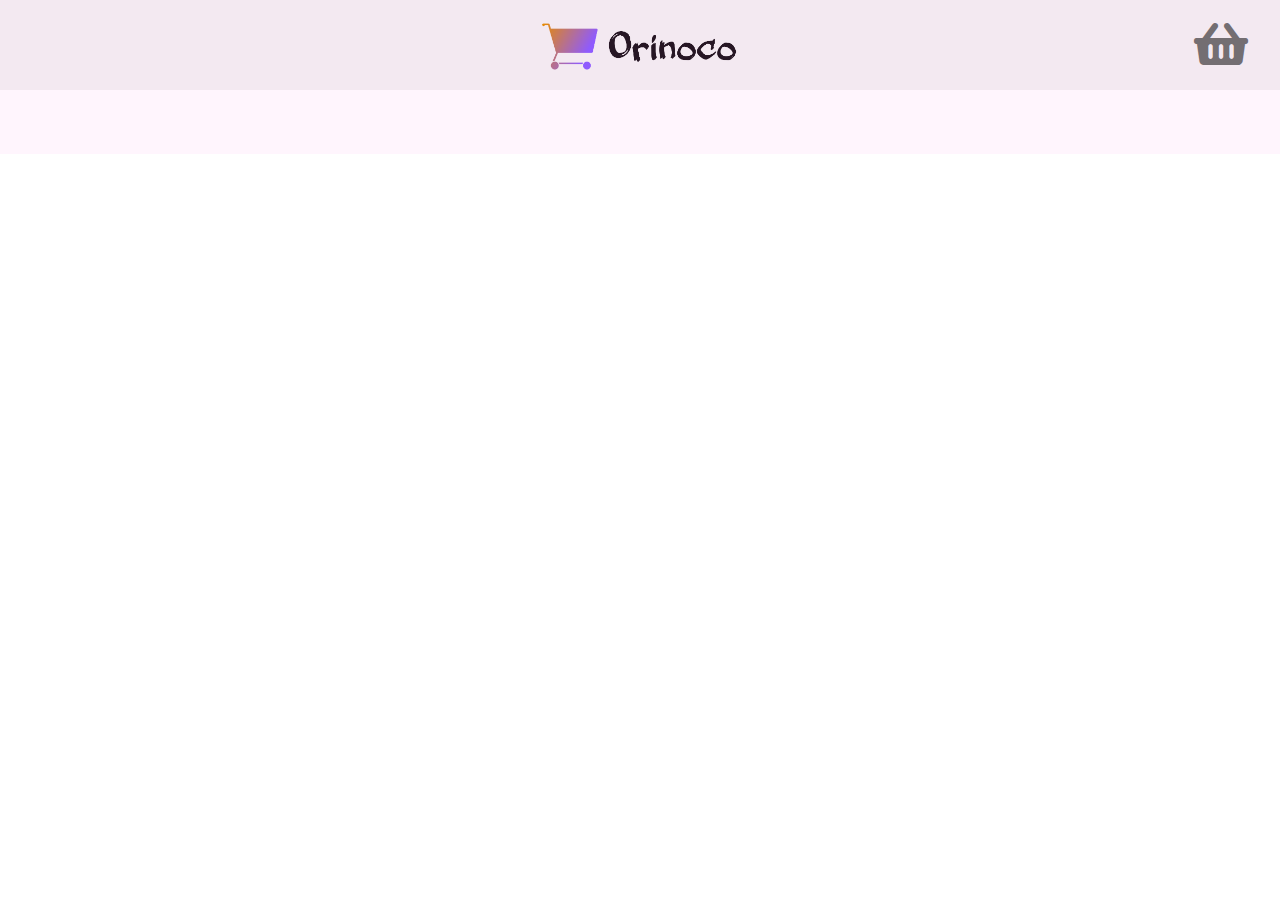
==== index.html @ 068b0723 "init" ====
<!DOCTYPE html>
<html lang="en">

<head>
    <meta charset="UTF-8">
    <meta name="viewport" content="width=device-width, initial-scale=1.0">

    <link rel="stylesheet" href="style/css/style.css">
    <link rel="stylesheet" type="text/css" href="fontawesome/css/all.css">

    <title>Orinoco</title>
</head>

<body>
    <nav>
        <img src="image/Logo.png" alt="Logo">
        <a href="panier.html"><i class="fas fa-shopping-basket fa-3x"></i></a>
    </nav>

    <main>
        <!-- target of the script for adding content -->
        
        <div></div>
    </main>

    <script type="text/javascript" src="js/jquery.js"></script>
    <script src="js/script.js"></script>
</body>

</html>
---- style/css/style.css ----
* {
  padding: 0;
  margin: 0;
}

.button {
  cursor: pointer;
  background-color: #f3afff;
  color: black;
  border: solid 2px #f3afff;
  text-align: center;
  border-radius: 5rem;
  padding: 0.75rem 0.5rem;
  margin: 1rem 0;
  transition: all 400ms;
}
.button:hover {
  background-color: #F2E9F0;
  border: solid 2px #736E72;
  color: #736E72;
}

nav {
  position: fixed;
  top: 0;
  width: 100%;
  height: 10vh;
  background-color: #f3e9f1;
  display: flex;
  justify-content: center;
  align-items: center;
}
nav img {
  max-height: 10vh;
}
nav i {
  right: 2rem;
  top: 2.2vh;
  transition: color 400ms;
  color: #736E72;
}
nav i:hover {
  color: #f3afff;
}

main {
  background-color: #FFF5FD;
  margin-top: 10vh;
  padding: 2rem 10%;
}
main .article {
  padding: 1rem 2rem;
  margin: 1rem 0;
  background-color: #F2E9F0;
  border-radius: 1rem;
  box-shadow: 0.2rem 0.2rem 0.4rem 0rem #BDBDBD;
  display: grid;
  align-items: center;
  row-gap: 2rem;
}
main .article img {
  max-width: 100%;
}
main .article h1 {
  text-align: center;
}
main .article .ajoutPanier {
  color: #ef5350;
  font-weight: 600;
  font-size: 1.2rem;
}
main .wrapperPopupArticle {
  position: fixed;
  z-index: 2;
  top: 0;
  left: 0;
  height: 100vh;
  width: 100%;
  background-color: rgba(0, 0, 0, 0.8);
  display: flex;
  justify-content: center;
  align-items: center;
}
main .wrapperPopupArticle i {
  position: absolute;
  z-index: 1;
  top: 0;
  right: 0;
  background-color: whitesmoke;
  color: black;
  padding: 1rem;
  cursor: pointer;
  transition: color 400ms;
}
main .wrapperPopupArticle i:hover {
  color: #f3afff;
}
main .wrapperPopupArticle .popupArticle {
  width: 80%;
  height: 80vh;
  background-color: #FFF5FD;
  border-radius: 1rem;
  padding: 0 2rem;
  display: grid;
  grid-template-columns: 1fr 1fr;
  align-items: center;
}
main .wrapperPopupArticle .popupArticle img {
  max-width: 100%;
}
main .wrapperPopupArticle .popupArticle section {
  padding: 1rem 2rem;
}
main .wrapperPopupArticle .popupArticle section h1 {
  text-align: center;
}
main .wrapperPopupArticle .popupArticle section h2 {
  padding: 2rem 0 3rem 0;
}
main .wrapperPopupArticle .popupArticle section ul {
  list-style: none;
}
main .wrapperPopupArticle .popupArticle section ul li {
  padding: 0.5rem;
  display: flex;
  justify-content: space-between;
  border-top: 1px solid rgba(115, 110, 114, 0.5);
}
main .wrapperPopupArticle .popupArticle section ul li:last-child {
  border-bottom: 1px solid rgba(115, 110, 114, 0.5);
}
main .wrapperPopupArticle .popupArticle .button {
  margin-top: 5rem;
  grid-column: 2/3;
}

.panierContent {
  text-align: center;
}
.panierContent .button {
  font-size: 1.5rem;
}
.panierContent .wrapperAction {
  display: flex;
  justify-content: space-between;
  align-items: center;
}
.panierContent .wrapperAction .wrapperButton {
  display: flex;
  flex-direction: column;
}
.panierContent .wrapperAction .wrapperButton .button {
  padding: 0.5rem 0.5rem;
}
.panierContent .wrapperAction .wrapperTotalPrice {
  font-size: 1.3rem;
}
.panierContent .wrapperPopupContact {
  position: fixed;
  z-index: 2;
  top: 0;
  left: 0;
  height: 100vh;
  width: 100%;
  background-color: rgba(0, 0, 0, 0.8);
  display: flex;
  justify-content: center;
  align-items: center;
}
.panierContent .wrapperPopupContact i {
  position: absolute;
  z-index: 1;
  top: 0;
  right: 0;
  background-color: whitesmoke;
  color: black;
  padding: 1rem;
  cursor: pointer;
  transition: color 400ms;
}
.panierContent .wrapperPopupContact i:hover {
  color: #f3afff;
}
.panierContent .wrapperPopupContact .popupContact {
  height: 80vh;
  background-color: #FFF5FD;
  border-radius: 1rem;
  padding: 0 2rem;
  display: grid;
  grid-template-columns: 1fr;
  align-items: center;
}
.panierContent .wrapperPopupContact .popupContact form {
  display: grid;
  grid-template-columns: 1fr;
  align-items: center;
  gap: 1.5rem;
}
.panierContent .wrapperPopupContact .popupContact form input {
  padding: 0.5rem;
}
.panierContent .wrapperPopupContact .popupContact form .inactive {
  cursor: default;
  background-color: white;
  color: #9E9E9E;
  border: solid 2px #9E9E9E;
  text-align: center;
  border-radius: 5rem;
  padding: 0.75rem 0.5rem;
  margin: 1rem 0;
  transition: all 400ms;
}
.panierContent .wrapperPopupContact .popupContact form .inactive:hover {
  border: solid 2px #9E9E9E;
  color: #9E9E9E;
}

.confirmationContent {
  text-align: center;
  display: flex;
  flex-direction: column;
  justify-content: space-around;
  align-items: center;
  height: 83vh;
}

@media screen and (max-width: 670px) {
  nav {
    flex-direction: column;
    height: auto;
  }
  nav i {
    position: default;
    padding-bottom: 1rem;
  }

  main .article {
    grid-template-columns: 1fr;
    text-align: center;
  }
  main .wrapperPopupArticle .popupArticle {
    grid-template-columns: 1fr;
  }

  .panierContent .wrapperAction {
    flex-direction: column;
  }
}
@media screen and (min-width: 670px) {
  nav i {
    position: absolute;
  }

  main .article {
    grid-template-columns: repeat(7, 1fr);
  }
  main .article img {
    grid-column: 1/2;
  }
  main .article h1 {
    grid-column: 1/8;
  }
  main .article div {
    grid-column: 3/6;
  }
  main .article .ajoutPanier {
    grid-column: 7/8;
    text-align: right;
  }
  main .article .ajoutPanier span {
    margin-right: 2rem;
  }
  main .wrapperPopupArticle .popupArticle {
    grid-template-columns: 1fr 1fr;
  }

  .panierContent .wrapperPopupContact .popupContact {
    width: 30%;
  }
}

/*# sourceMappingURL=style.css.map */
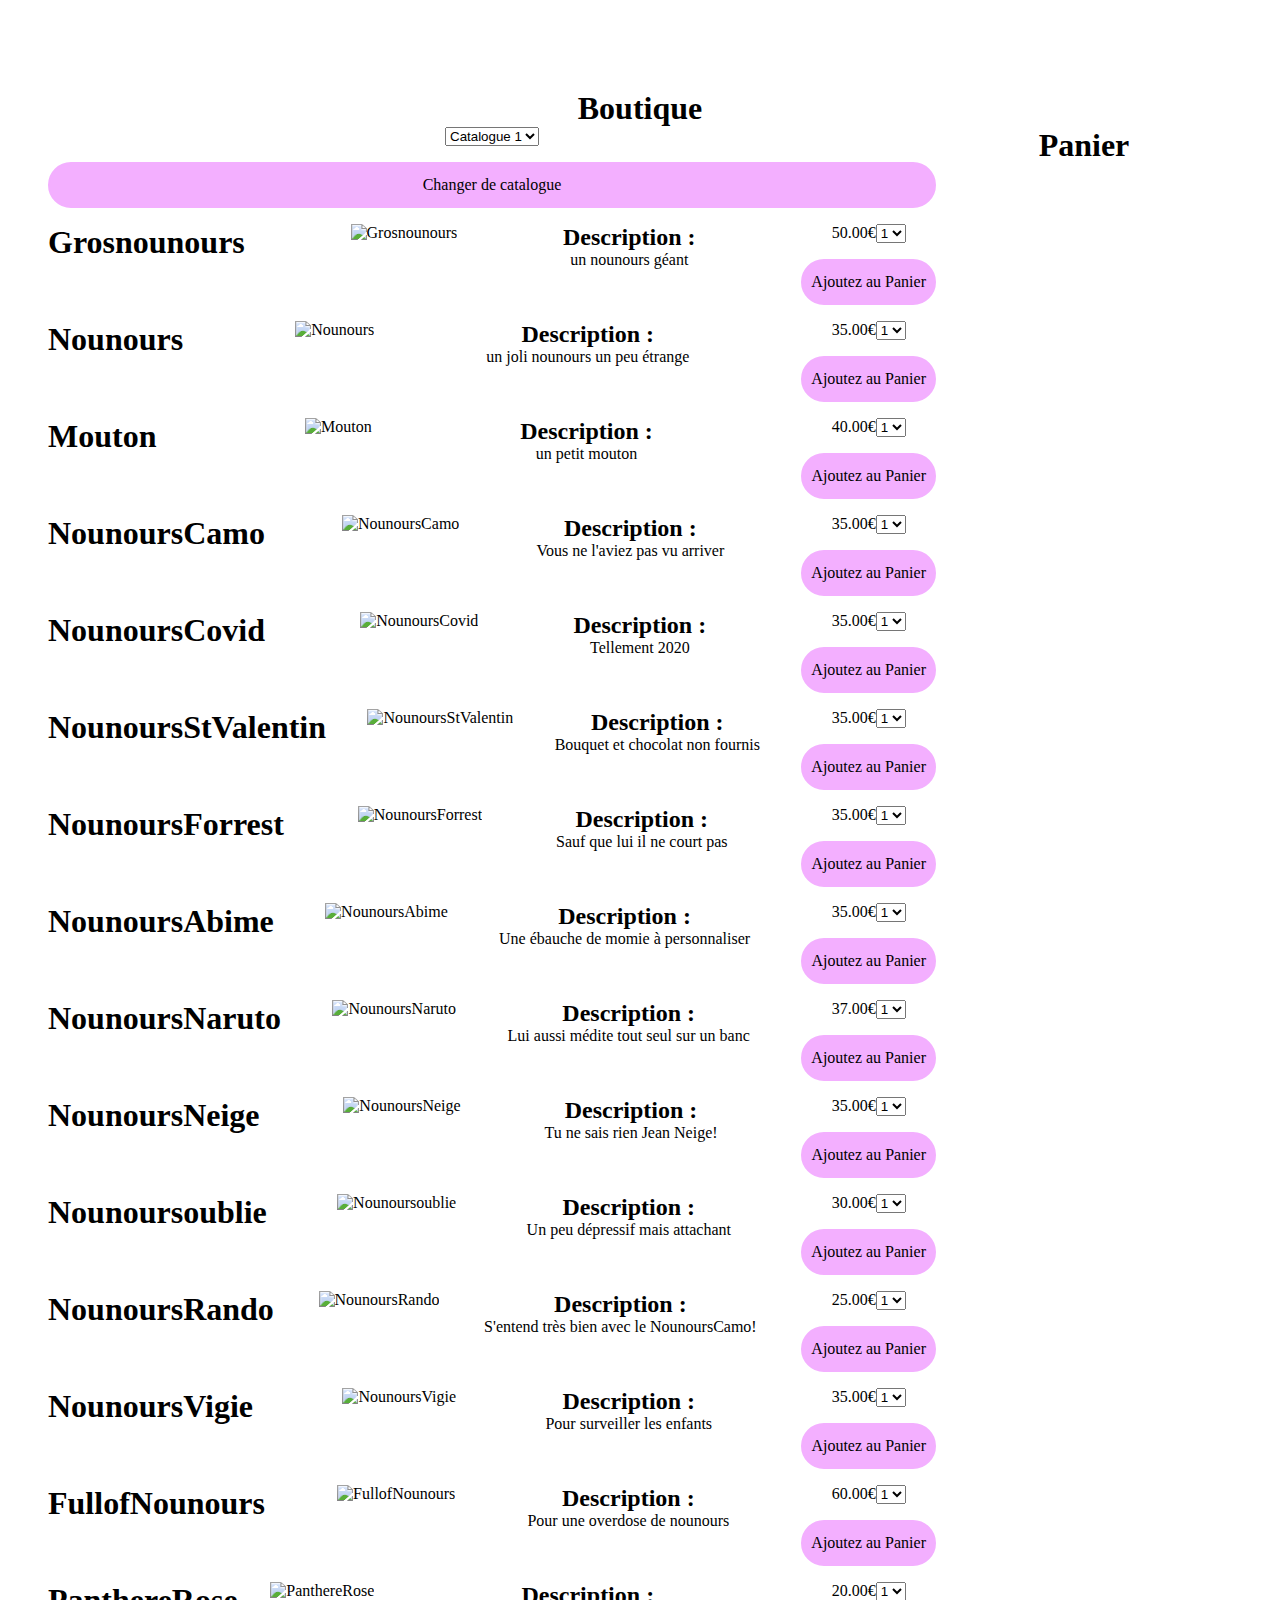
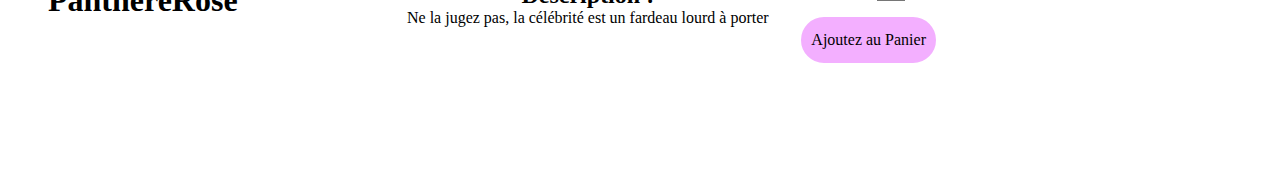
==== commit c9517cb0: "Add files via upload" ====
--- a/index.html
+++ b/index.html
@@ -1,30 +1,55 @@
-<!DOCTYPE html>
-<html lang="en">
-
-<head>
-    <meta charset="UTF-8">
-    <meta name="viewport" content="width=device-width, initial-scale=1.0">
-
-    <link rel="stylesheet" href="style/css/style.css">
-    <link rel="stylesheet" type="text/css" href="fontawesome/css/all.css">
-
-    <title>Orinoco</title>
-</head>
-
-<body>
-    <nav>
-        <img src="image/Logo.png" alt="Logo">
-        <a href="panier.html"><i class="fas fa-shopping-basket fa-3x"></i></a>
-    </nav>
-
-    <main>
-        <!-- target of the script for adding content -->
-        
-        <div></div>
-    </main>
-
-    <script type="text/javascript" src="js/jquery.js"></script>
-    <script src="js/script.js"></script>
-</body>
-
+<!DOCTYPE html>
+<html lang="en">
+
+<head>
+    <meta charset="UTF-8">
+    <meta name="viewport" content="width=device-width, initial-scale=1.0">
+
+    <link rel="stylesheet" href="style/style.css">
+    <link rel="stylesheet" type="text/css" href="./style/fontawesome/css/all.css">
+
+    <title>Boutique</title>
+</head>
+
+<body>
+    <nav>
+        <i class="fas fa-shopping-basket fa-3x"></i>
+    </nav>
+
+    <main>
+        <h1>Boutique</h1>
+
+        <div id="wrapperArticle">
+            <!-- target of the script for adding content -->
+            <select id="menuCatalogue">
+                <option value="catalog1" selected>Catalogue 1</option>
+                <option value="catalog2">Catalogue 2</option>
+            </select>
+            <div class="button selectCatalogue">Changer de catalogue</div>
+            <div class="target"></div>
+        </div>
+        <div id="wrapperPanier">
+            <!-- target of the script for adding content -->
+            <h1>Panier</h1>
+            <span class="totalPrice"></span>
+            <div></div>
+            <!-- <section class="article">
+                <h1>  catalog[i].name  </h1>
+                <span>  catalog[i].price  .00€</span>
+                <i class="fas fa-2x fa-trash-alt"></i>
+            </section>; -->
+        </div>
+        
+        <div></div>
+    </main>
+
+<!-- Mettre les src des Catalogues -->
+    <script type="text/javascript" src="./data/Catalogue1.js"></script>
+    <script type="text/javascript" src="./data/Catalogue2.js"></script>
+<!-- Mettre les src des Catalogues  *** END ***-->
+
+    <script type="text/javascript" src="./script/jquery.js"></script>
+    <script src="./script/Contrôleur.js"></script>
+</body>
+
 </html>--- a/style/style.css
+++ b/style/style.css
@@ -0,0 +1,67 @@
+* {
+    padding: 0;
+    margin: 0;
+  }
+
+  .button {
+    cursor: pointer;
+    background-color: #f3afff;
+    color: black;
+    border: solid 2px rgb(243, 175, 255);
+    text-align: center;
+    border-radius: 5rem;
+    padding: 0.75rem 0.5rem;
+    margin: 1rem 0;
+    transition: all 400ms;
+}
+.button:hover {
+    background-color: #F2E9F0;
+    border: solid 2px #736E72;
+    color: #736E72;
+}
+.disabled {
+    cursor: default;
+    background-color: rgb(243, 175, 255, 0.25);
+    color: black;
+    border: solid 2px rgb(243, 175, 255, 0.25);
+    text-align: center;
+    border-radius: 5rem;
+    padding: 0.75rem 0.5rem;
+    margin: 1rem 0;
+    transition: all 400ms;
+}
+.disabled:hover {
+    background-color: rgb(243, 175, 255, 0.25);
+    border: solid 2px rgb(243, 175, 255, 0.25);
+    color: black;
+}
+
+  main {
+      text-align: center;
+      display: grid;
+      grid-template-columns: 3fr 1fr;
+      margin: 10vh 3rem;
+  }
+  main h1 {
+      grid-column: 1/3;
+  }
+  main #wrapperArticle section{
+      display: flex;
+      justify-content: space-between;
+  }
+  main #wrapperArticle section img{
+      max-height: 50px;
+  }
+  main #wrapperPanier section{
+      display: flex;
+      flex-direction: column;
+      align-items: center;
+      margin-bottom: 5vh;
+  }
+  main #wrapperPanier section img{
+      max-height: 60px;
+  }
+  
+
+
+  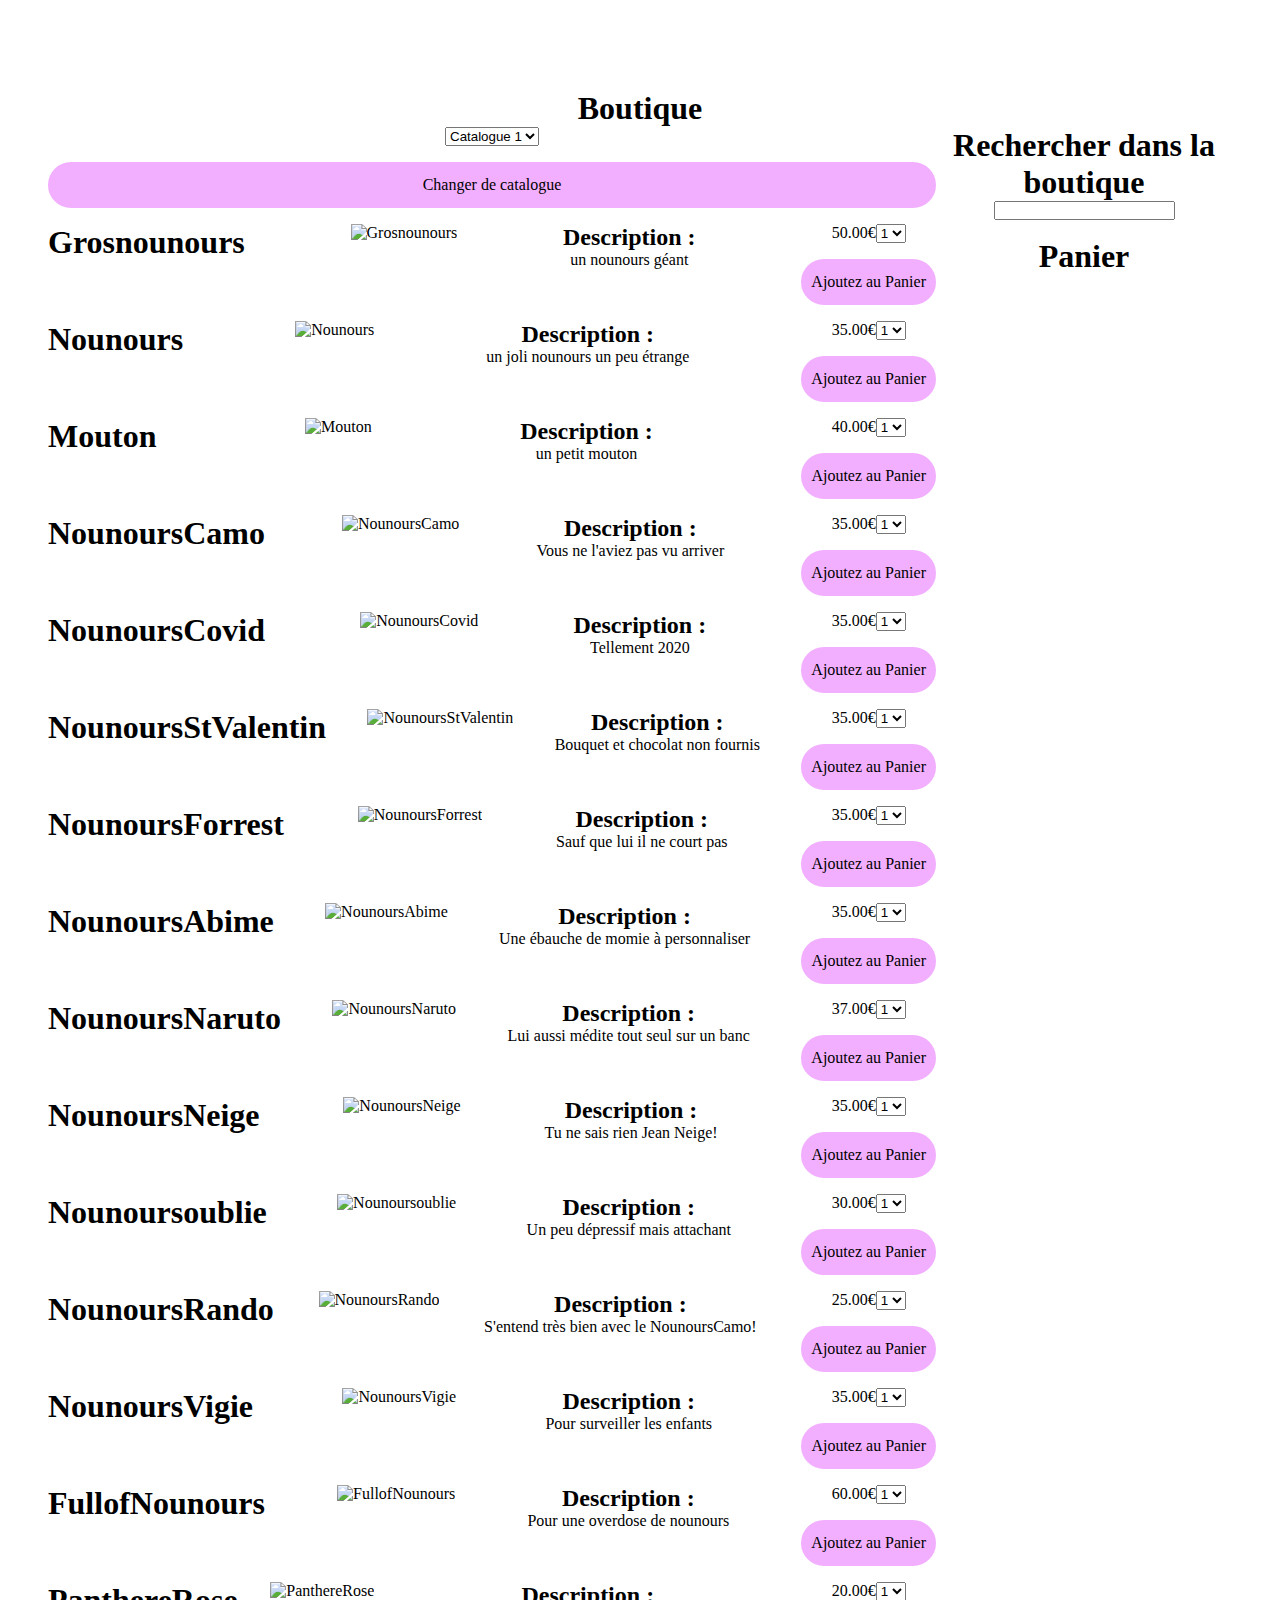
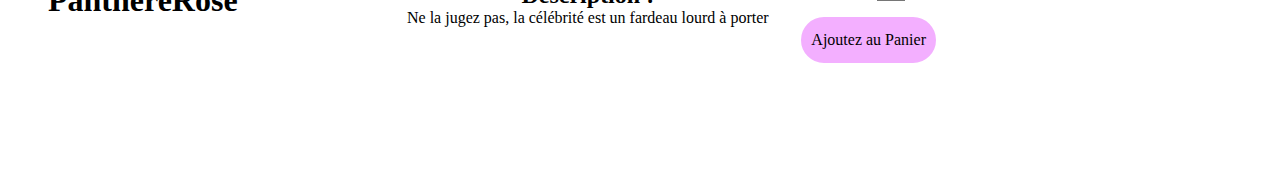
==== commit f3d1a51f: "Add files via upload" ====
--- a/index.html
+++ b/index.html
@@ -29,10 +29,14 @@
             <div class="target"></div>
         </div>
         <div id="wrapperPanier">
+            <div class="searchbar">
+                <h1>Rechercher dans la boutique</h1>
+                <input type="text" class="inputSearch">
+            </div>
             <!-- target of the script for adding content -->
             <h1>Panier</h1>
             <span class="totalPrice"></span>
-            <div></div>
+            <div class="targetPanier"></div>
             <!-- <section class="article">
                 <h1>  catalog[i].name  </h1>
                 <span>  catalog[i].price  .00€</span>
--- a/style/style.css
+++ b/style/style.css
@@ -61,6 +61,18 @@
   main #wrapperPanier section img{
       max-height: 60px;
   }
+
+  .delete {
+      transition: all 500ms;
+  }
+  .delete:hover {
+      cursor: pointer;
+      color: red;
+  }
+
+  .searchbar {
+      margin-bottom: 2vh;
+  }
   
 
 
